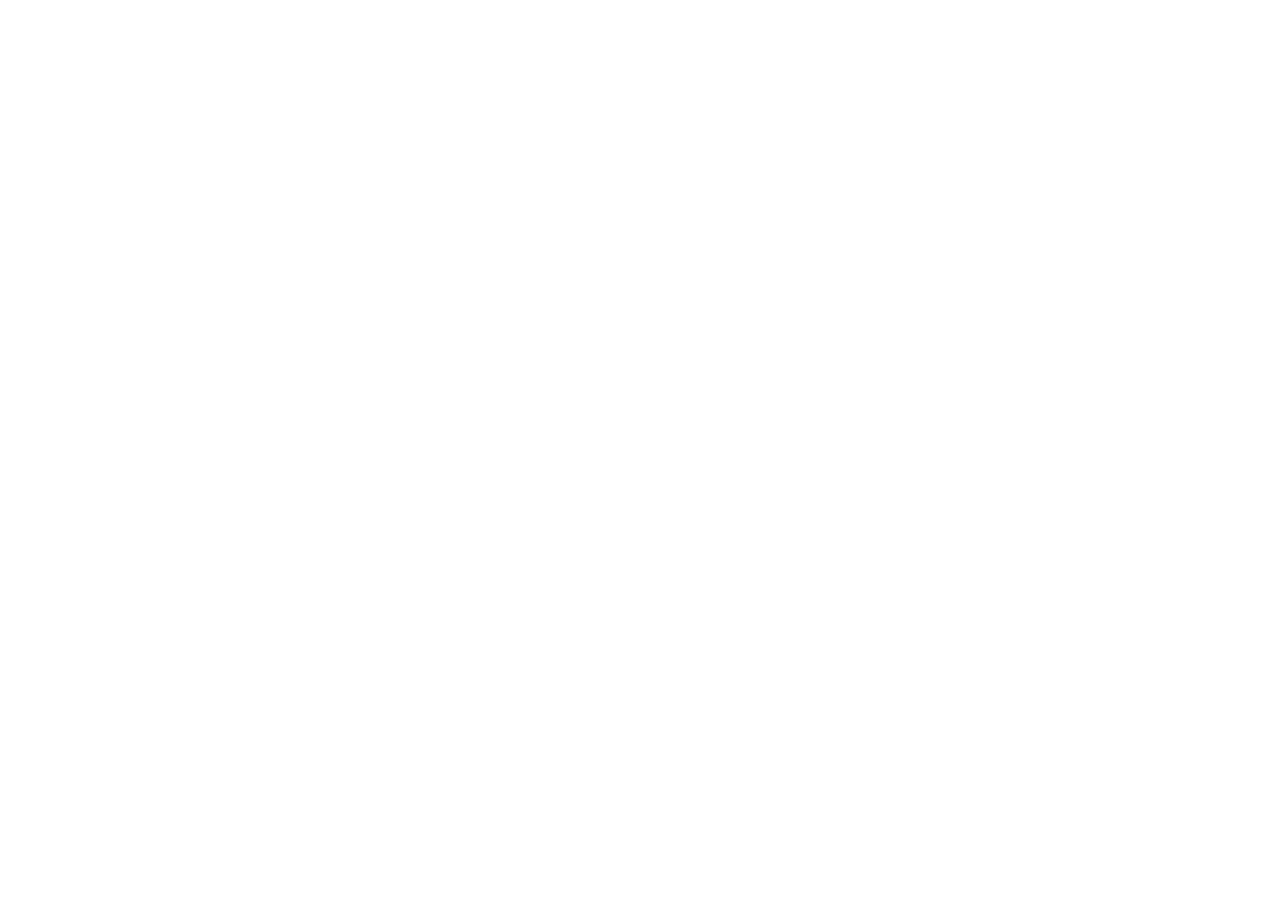
==== gewissheit.html @ c2a0bb63 "Add files via upload" ====
﻿<!DOCTYPE html PUBLIC "-//W3C//DTD XHTML 1.0 Transitional//EN" "http://www.w3.org/TR/xhtml1/DTD/xhtml1-transitional.dtd">
<html xmlns="http://www.w3.org/1999/xhtml" lang="de" xml:lang="de">
<head>
<meta http-equiv="refresh" content="0; url=http://morozov-online.com/#dolmetscher"/>
<!-- Begin Inspectlet Embed Code -->
<script type="text/javascript" id="inspectletjs">
	window.__insp = window.__insp || [];
	__insp.push(['wid', 1589369015]);
	(function() {
		function __ldinsp(){var insp = document.createElement('script'); insp.type = 'text/javascript'; insp.async = true; insp.id = "inspsync"; insp.src = ('https:' == document.location.protocol ? 'https' : 'http') + '://cdn.inspectlet.com/inspectlet.js'; var x = document.getElementsByTagName('script')[0]; x.parentNode.insertBefore(insp, x); }
		if (window.attachEvent){
			window.attachEvent('onload', __ldinsp);
		}else{
			window.addEventListener('load', __ldinsp, false);
		}
	})();
</script>
<!-- End Inspectlet Embed Code -->
<meta name="google-site-verification" content="oU1vP_3wLgDUgMgjGbJEgLOTA7yp9BFq2Hjc3Ill-5Q" />
<meta http-equiv="Content-Type" content="text/html; charset=utf-8" />
<meta content="de" http-equiv="Content-Language" />
<title>Russisch aus Russland. Dolmetscher. Auskunft</title>
<meta name="keywords" content="Russisch, Reise nach Russland, Russlandreise, Russlandsreise, Dolmetscher, Transfer, Flughafen, Moskau, Russland, dolmetscher, dolmetscherin, dolmetschen, dolmetscher englisch, dolmetscher, simultandolmetscher, dolmetscher frankfurt, dolmetscher russisch, dolmetscher köln, simultandolmetschen, dolmetscher russisch deutsch, dolmetcher moskau, dolmetscher Sankt-Petersburg, dolmetscher Minsk, dolmetscher russisch deutsch, dolmetscher Omsk, konsekutivdolmetschen, dolmetscher englisch, konferenzdolmetscher, dolmetscher Kiev, dolmetscher Tjumen, Konto in Russland, Bankkonto, Koento eröffnen, Kontoeröffung, russische Bank" /> 
<meta name="description" content="Ihr Dolmetscher in Russland" /> 
<meta name="geo.region" content="DE-BW" />
<link href="stylegreyclas.css" rel="stylesheet" type="text/css" />
<style type="text/css">
.auto-style1 {
	text-align: left;
}
.auto-style2 {
	margin-left: 0;
}
.auto-style3 {
	margin-top: 0;
}
.auto-style4 {
	vertical-align: bottom;
}
.auto-style5 {
	margin-top: 0;
}
a {
	color: #000000;
}
a:visited {
	color: #000000;
}
a:active {
	color: #000000;
}
a:hover {
	color: #000000;
}
.auto-style6 {
	margin-right: 0;
}
.auto-style9 {
	text-align: left;
	margin-top: 0;
}
.auto-style13 {
	border-style: solid;
}
.auto-style18 {
	color: #C0C0C0;
}
</style>
<link rel="icon" href="favicon.ico" type="image/x-icon"/>
</head>
<body>
<div id="container" style="height: 563px"> 
	<div id="header" style="height: 97px" class="auto-style5">
<div id="slogan" class="auto-style2" style="height: 6px; width: 190px;">
<p class="auto-style1">&nbsp;</p>
  <p class="auto-style1">&nbsp;</p>
	<p class="auto-style9"><span lang="de">Tel.: +3-725-725-18-45</span></p>
  <p class="auto-style1" style="width: 199px"><span lang="de">E-Mail: </span>info@morozov-online.com</p>
</div>
<div id="name" style="width: 531px; height: 51px;">
<h1><span lang="de">Dmitry Morozov</span></h1>
<img src="1.gif" width="531" alt="Russland Dolmetscher" class="auto-style6" />
	<h2 class="auto-style4" style="height: 31px">Fachübersetzungen Russisch</h2>
  </div>
</div>
<div id="main" class="auto-style3">
 <div id="textbody" class="auto-style13" style="height: 40px">
 	<p><br />
	 <br />
	 </p>
	 <p>&nbsp;</p>
	</div>
<div id="menu">
<div id="hedmenu">

  <p>
  <img src="linemenu.png" width="165" height="10" alt="Onlinedolmetscher, Telefondolmetscher" /></p>
	<ul>
		<li><a href="index.html" target="_blank">Home</a></li>
		<li><a href="cv.html" target="_blank">Curriculum vitae</a></li>
		<li><a href="preise.html" target="_blank">Preise</a></li>
		<li><a href="sofort.html" target="_blank">Sofort-Kontakt</a></li>
		<li><a href="referenzen.html" target="_blank">Referenzen</a></li>
		<li><a href="kontakte.html" target="_blank">Kontakte</a></li>
	</ul>
	<p>
	<img src="linemenu.png" width="165" height="10" alt="Dolmetschertechnik, Reise nach Russland" /></p>
	<p align="center">&nbsp;</p>
	<p align="center">&nbsp;</p>
	<p><strong>
	<img alt="Simultandolmetscher, Konferenzdolmetscher, Russlandreise, Russlandsreise" height="99" src="tradosblackwhite.png" width="150" /></strong></p>
	<p>&nbsp;</p>
	<p>&nbsp;&nbsp;&nbsp;&nbsp;&nbsp;&nbsp;&nbsp;&nbsp;</p>
	<p>&nbsp;</p>
  </div>
</div>
</div>
<div id="footer">
	<br />
	<span class="auto-style18"><strong>&nbsp;&nbsp;&nbsp;&nbsp;&nbsp;&nbsp;&nbsp;&nbsp;&nbsp;&nbsp;&nbsp;&nbsp;&nbsp;&nbsp;&nbsp;&nbsp;&nbsp;&nbsp;&nbsp;&nbsp;&nbsp;&nbsp;&nbsp;&nbsp;&nbsp;&nbsp;&nbsp;&nbsp;&nbsp;&nbsp;&nbsp;&nbsp;&nbsp;&nbsp;&nbsp;&nbsp;&nbsp;&nbsp;&nbsp;&nbsp;&nbsp;&nbsp;&nbsp;&nbsp;&nbsp;&nbsp;&nbsp;&nbsp;&nbsp;&nbsp;&nbsp;&nbsp;&nbsp;&nbsp;&nbsp;&nbsp;&nbsp;&nbsp;&nbsp;&nbsp;&nbsp;&nbsp;&nbsp;&nbsp;&nbsp;&nbsp;&nbsp;&nbsp;&nbsp;&nbsp;&nbsp;&nbsp;&nbsp;&nbsp;&nbsp;&nbsp;&nbsp;&nbsp;&nbsp;&nbsp;&nbsp;&nbsp;&nbsp;&nbsp;&nbsp;&nbsp;&nbsp;&nbsp;&nbsp;&nbsp;&nbsp;&nbsp;&nbsp;&nbsp;&nbsp;&nbsp;&nbsp;&nbsp;&nbsp;&nbsp;&nbsp;&nbsp;&nbsp;&nbsp;&nbsp;&nbsp;&nbsp;&nbsp;&nbsp;&nbsp;&nbsp;&nbsp;&nbsp;&nbsp;&nbsp;&nbsp;&nbsp;&nbsp;&nbsp;&nbsp;&nbsp;&nbsp;&nbsp;&nbsp;&nbsp;&nbsp;&nbsp;&nbsp;&nbsp;&nbsp;&nbsp;&nbsp;&nbsp;&nbsp;&nbsp;&nbsp;&nbsp;&nbsp;&nbsp;&nbsp;&nbsp;&nbsp;&nbsp;&nbsp;&nbsp;&nbsp;&nbsp;&nbsp;&nbsp;&nbsp;&nbsp;&nbsp;&nbsp;&nbsp;&nbsp;&nbsp;&nbsp;&nbsp;&nbsp;&nbsp;&nbsp;&nbsp;&nbsp;&nbsp;&nbsp;&nbsp;&nbsp;&nbsp;&nbsp;&nbsp;&nbsp;&nbsp;&nbsp;&nbsp;&nbsp;&nbsp;&nbsp;&nbsp;&nbsp;&nbsp;&nbsp;&nbsp;&nbsp;&nbsp;&nbsp;&nbsp;&nbsp;&nbsp;&nbsp;&nbsp;&nbsp;&nbsp;&nbsp;&nbsp;&nbsp;&nbsp; Online seit 1993</strong></span></div>
</div>
</body>
</html>
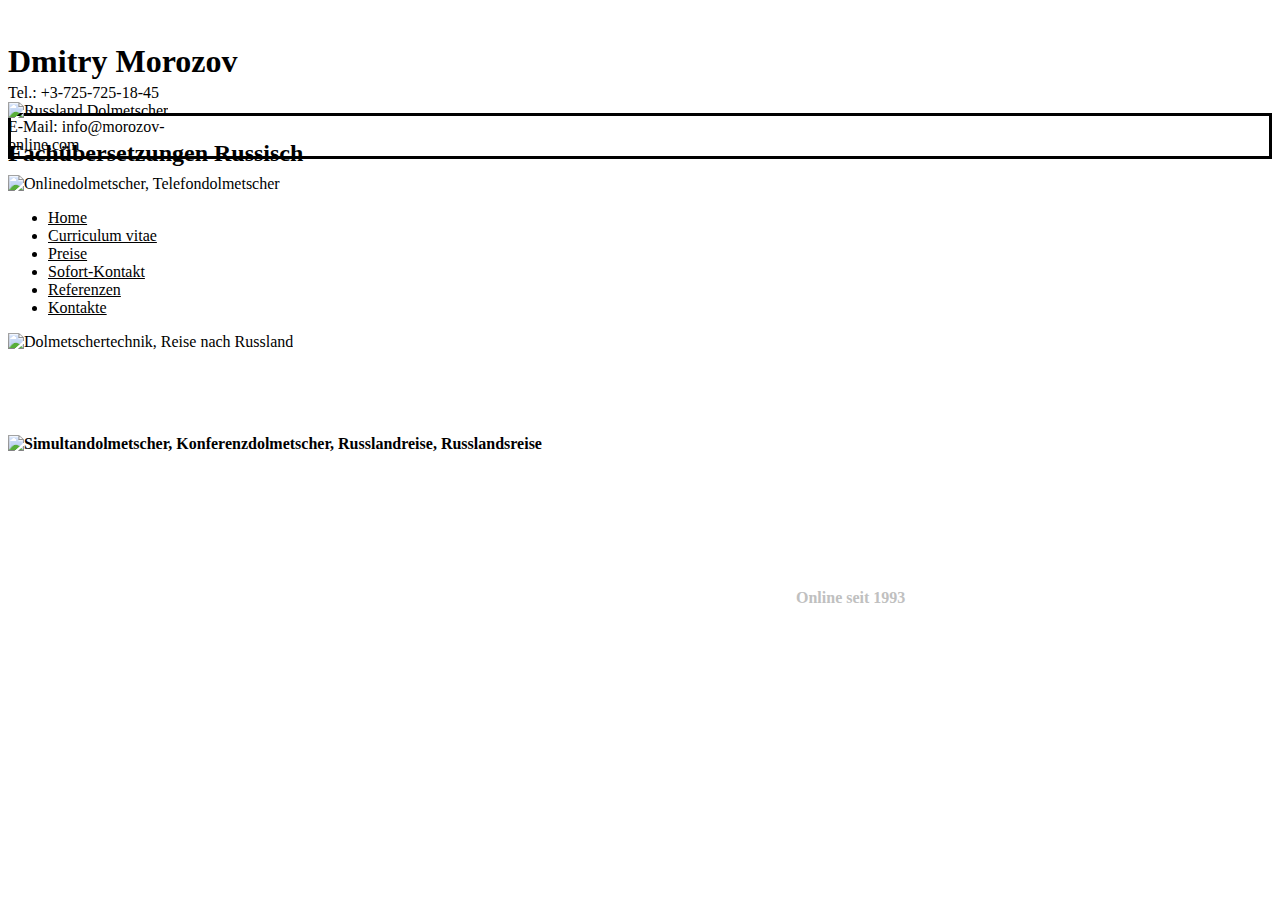
==== commit 8fe9a5f5: "Update gewissheit.html" ====
--- a/gewissheit.html
+++ b/gewissheit.html
@@ -1,7 +1,7 @@
 ﻿<!DOCTYPE html PUBLIC "-//W3C//DTD XHTML 1.0 Transitional//EN" "http://www.w3.org/TR/xhtml1/DTD/xhtml1-transitional.dtd">
 <html xmlns="http://www.w3.org/1999/xhtml" lang="de" xml:lang="de">
 <head>
-<meta http-equiv="refresh" content="0; url=http://morozov-online.com/#dolmetscher"/>
+
 <!-- Begin Inspectlet Embed Code -->
 <script type="text/javascript" id="inspectletjs">
 	window.__insp = window.__insp || [];
